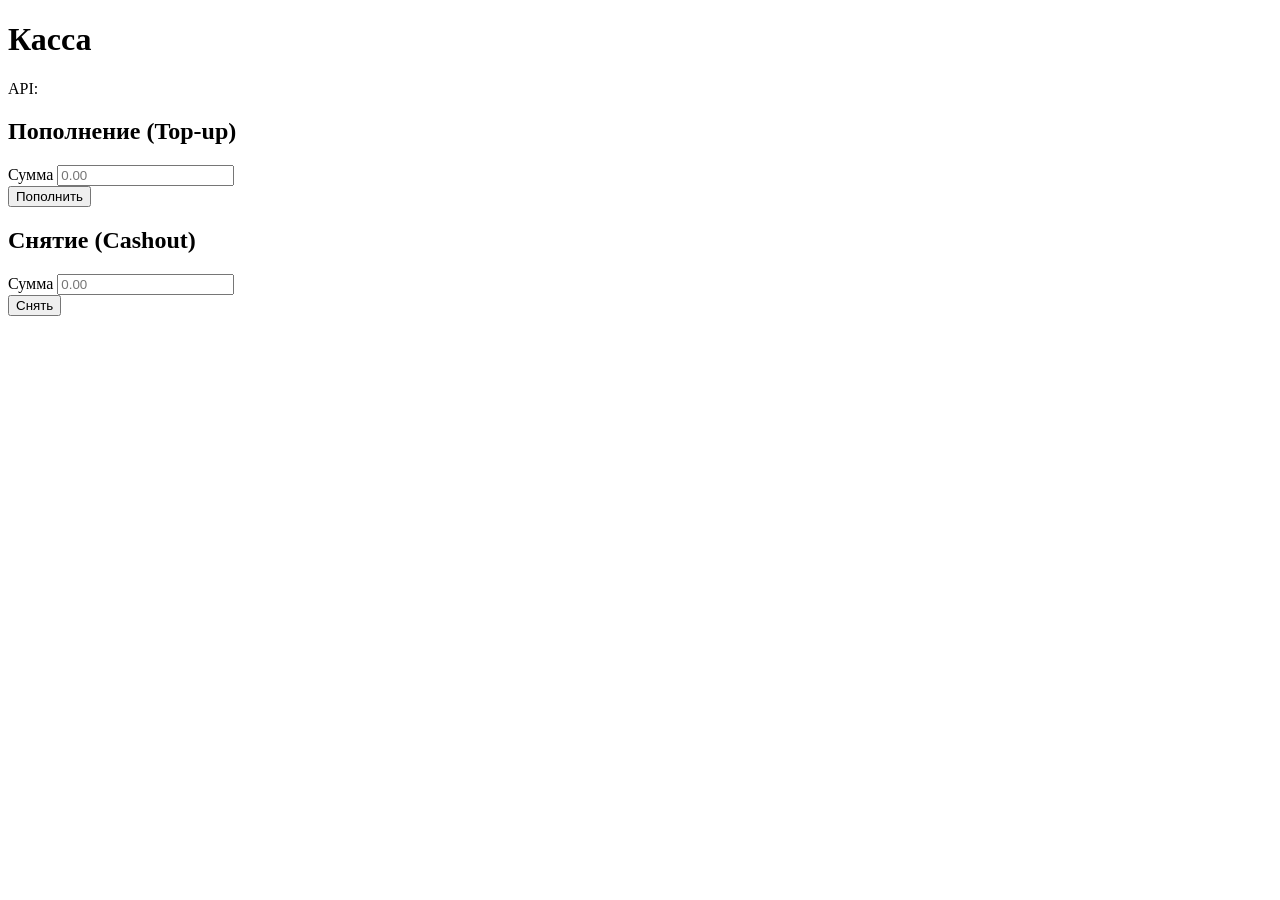
==== cash-desk-ui/src/main/resources/static/index.html @ 980fca1b "Enhance README with documentation for the cash-desk-ui module. Added instructions for running the mo" ====
<!DOCTYPE html>
<html lang="ru">
<head>
  <meta charset="UTF-8">
  <meta name="viewport" content="width=device-width, initial-scale=1.0">
  <title>Касса — Пополнение и снятие</title>
  <link rel="stylesheet" href="/css/style.css">
</head>
<body>
  <div class="container">
    <header class="page-header">
      <h1>Касса</h1>
      <p class="api-status" id="apiStatus">API: <span id="apiUrl"></span></p>
    </header>

    <div class="cards">
      <div class="card">
        <h2 class="card-title">Пополнение (Top-up)</h2>
        <form id="topUpForm" class="form">
          <div class="form-group">
            <label for="topUpAmount">Сумма</label>
            <input type="number" id="topUpAmount" name="amount" step="0.01" min="0.01" required placeholder="0.00">
          </div>
          <button type="submit" class="btn btn-primary">Пополнить</button>
          <div id="topUpMessage" class="message" aria-live="polite"></div>
        </form>
      </div>

      <div class="card">
        <h2 class="card-title">Снятие (Cashout)</h2>
        <form id="cashoutForm" class="form">
          <div class="form-group">
            <label for="cashoutAmount">Сумма</label>
            <input type="number" id="cashoutAmount" name="amount" step="0.01" min="0.01" required placeholder="0.00">
          </div>
          <button type="submit" class="btn btn-secondary">Снять</button>
          <div id="cashoutMessage" class="message" aria-live="polite"></div>
        </form>
      </div>
    </div>
  </div>
  <script src="/js/app.js"></script>
</body>
</html>
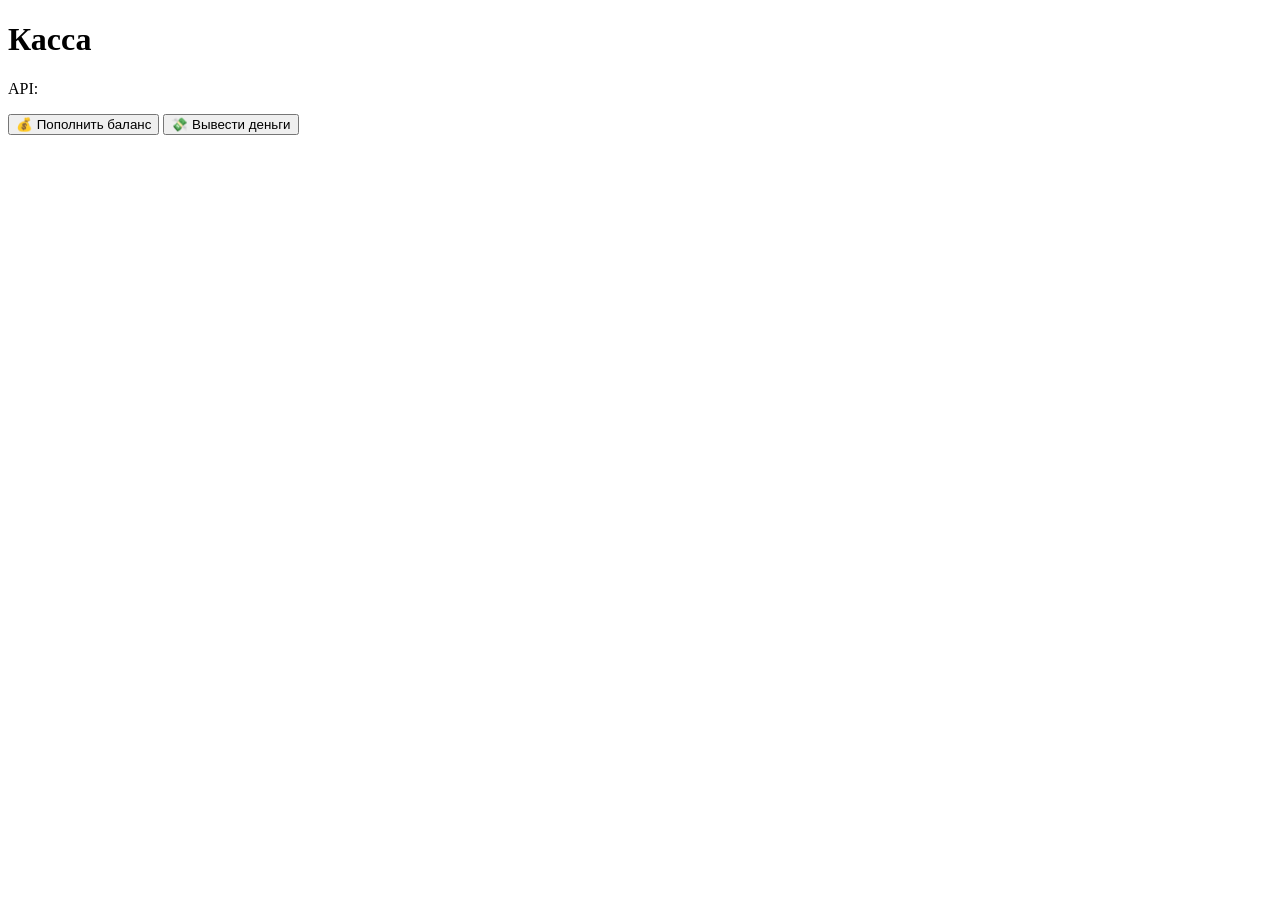
==== commit d57f05bf: "Refactor role management and enhance request entities. Streamlined Operator entity for improved role" ====
--- a/cash-desk-ui/src/main/resources/static/index.html
+++ b/cash-desk-ui/src/main/resources/static/index.html
@@ -13,9 +13,27 @@
       <p class="api-status" id="apiStatus">API: <span id="apiUrl"></span></p>
     </header>
 
-    <div class="cards">
+    <!-- Экран выбора действия -->
+    <div id="actionSelection" class="action-selection">
+      <div class="action-buttons">
+        <button id="topUpBtn" class="btn btn-action btn-primary">
+          <span class="btn-icon">💰</span>
+          <span class="btn-text">Пополнить баланс</span>
+        </button>
+        <button id="cashoutBtn" class="btn btn-action btn-secondary">
+          <span class="btn-icon">💸</span>
+          <span class="btn-text">Вывести деньги</span>
+        </button>
+      </div>
+    </div>
+
+    <!-- Форма пополнения -->
+    <div id="topUpFormContainer" class="form-container" style="display: none;">
       <div class="card">
-        <h2 class="card-title">Пополнение (Top-up)</h2>
+        <div class="card-header">
+          <h2 class="card-title">Пополнение баланса</h2>
+          <button id="backFromTopUp" class="btn-back">← Назад</button>
+        </div>
         <form id="topUpForm" class="form">
           <div class="form-group">
             <label for="topUpAmount">Сумма</label>
@@ -25,9 +43,15 @@
           <div id="topUpMessage" class="message" aria-live="polite"></div>
         </form>
       </div>
+    </div>
 
+    <!-- Форма снятия -->
+    <div id="cashoutFormContainer" class="form-container" style="display: none;">
       <div class="card">
-        <h2 class="card-title">Снятие (Cashout)</h2>
+        <div class="card-header">
+          <h2 class="card-title">Вывод денег</h2>
+          <button id="backFromCashout" class="btn-back">← Назад</button>
+        </div>
         <form id="cashoutForm" class="form">
           <div class="form-group">
             <label for="cashoutAmount">Сумма</label>
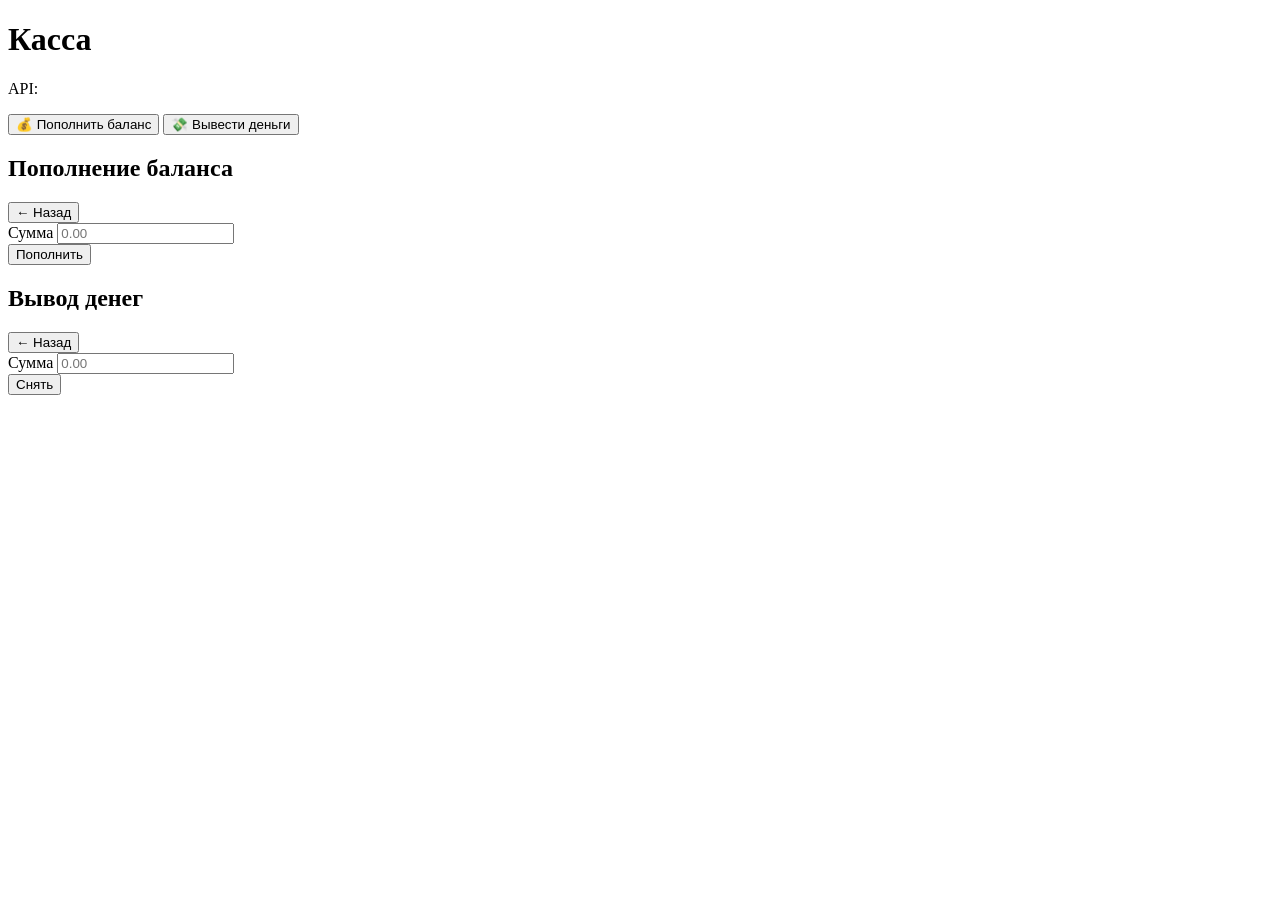
==== commit 80a99bcb: "Refine role management and enhance request tracking. Improved Operator entity for better role handli" ====
--- a/cash-desk-ui/src/main/resources/static/index.html
+++ b/cash-desk-ui/src/main/resources/static/index.html
@@ -28,7 +28,7 @@
     </div>
 
     <!-- Форма пополнения -->
-    <div id="topUpFormContainer" class="form-container" style="display: none;">
+    <div id="topUpFormContainer" class="form-container hidden">
       <div class="card">
         <div class="card-header">
           <h2 class="card-title">Пополнение баланса</h2>
@@ -46,7 +46,7 @@
     </div>
 
     <!-- Форма снятия -->
-    <div id="cashoutFormContainer" class="form-container" style="display: none;">
+    <div id="cashoutFormContainer" class="form-container hidden">
       <div class="card">
         <div class="card-header">
           <h2 class="card-title">Вывод денег</h2>
